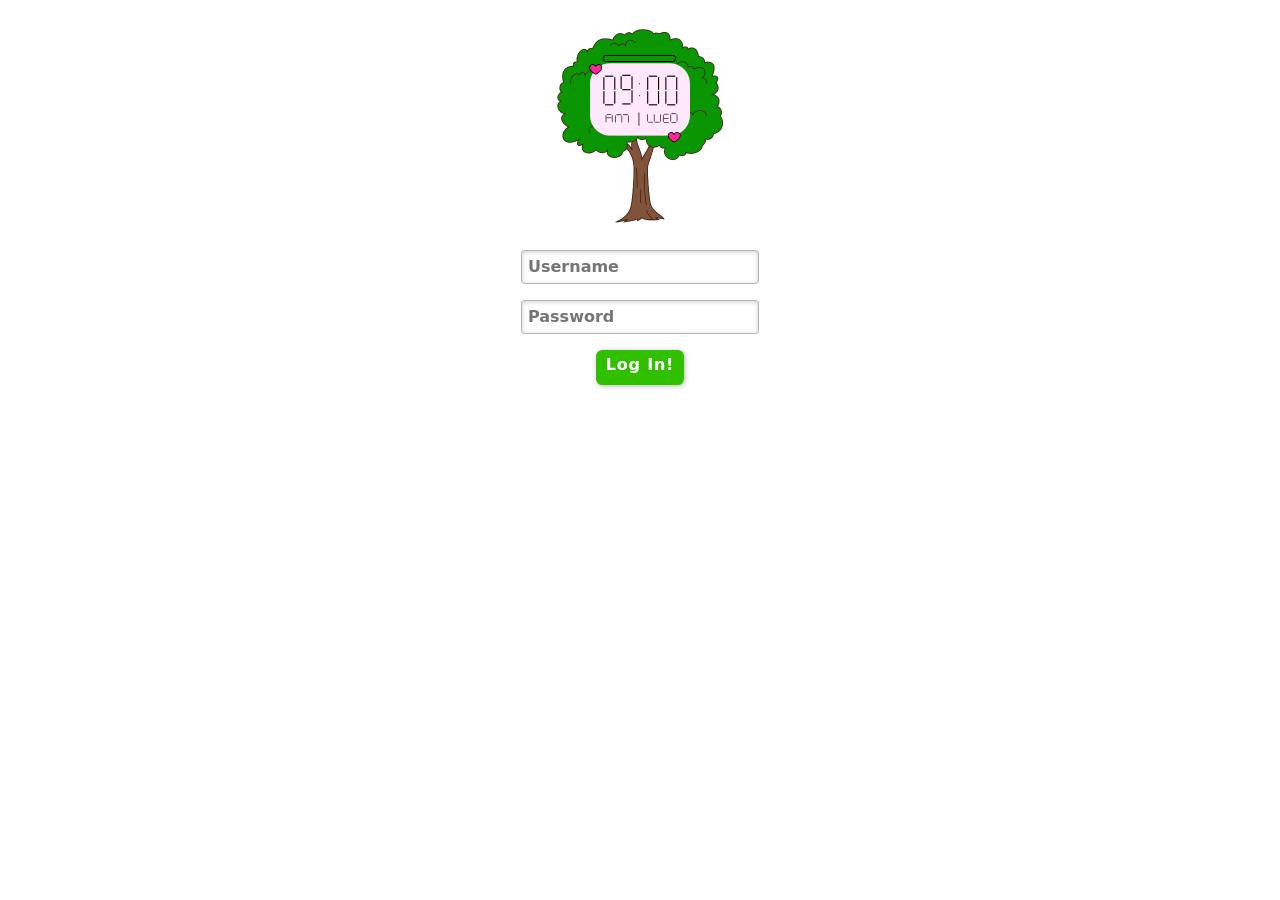
==== login.html @ df1d0f35 "Add files via upload" ====
<!doctype html>
<html lang="en">
	<head>
		<meta charset="utf-8" />
		<meta name="viewport" content="width=device-width, initial-scale=1" />
		<link rel="stylesheet" type="text/css" href="css/default.css" />
		<!--<base href="" />-->
	</head>
	<title>Time.Tree Login</title>
	<body class="flex-col">
		<div class="center flex-row">
			<img src="img/tt-logo.png" class="logo-med" />
		</div>
		<div id="login" class="center flex-col">
			<form action="js/login.js" name="login_form" id="login_form" class="login">
				<input type="hidden" name="login_token" id="login_token">
				<input name="user" id="user" type="text" placeholder="Username" />
				<input name="password" id="password" type="password" placeholder="Password" />
				<button type="submit" name="submit" id="submit">Log In!</button>
			</form>
	</body>
</html>
---- css/default.css ----
@charset "UTF-8";

/* VARIABLE DEFINITIONS */

:root,[theme-light] {
	--footer-color: #7a7b79;
	--main-bg-color: #ffffff;
	--main-bg-color-rgb: 255, 255, 255;
	--main-hl-color: #bdccc1;
	--nav-color: #ffffff;
	--nav-rgb: 255, 255, 255;
	--nav-link-padding-x: 1rem;
	--nav-link-padding-y: 0.5rem;
	--nav-link-font-weight: ;
	--nav-link-color: var(--link-color);
	--nav-link-disabled-color: var(--secondary-color);
	--navbar-padding-x: 0;
	--navbar-padding-y: 0.5rem;
	--navbar-color: rgba(var(--nav-color), 1);
	--navbar-link-color: var(--link-color);
	--navbar-hover-color: var(--link-hover-color);
	--navbar-disabled-color: var(--link-disabled-color);
	--navbar-active-color: var(--link-active-color);
	--navbar-nav-link-padding-x: 0.5rem;
	--navbar-nav-link-padding-y: 0.25rem;
	--dark-shadow-color: #b6b6b6;
	--dark-shadow-rgb: 182, 182, 182;
	--shadow-color: #cbcbcb;
	--shadow-rgb: 203, 203, 203;
	--sidebar-color: #5a5e63;
	--sidebar-rgb: 90, 94, 99;
	--link-color: #31c000;
	--link-rgb: 49, 192, 0;
	--link-hover-color: #bfe9b1;
	--link-hover-rgb: 191, 233, 177;
	--link-disabled-color: #cccccc;
	--link-disabled-rgb: 204, 204, 204;
	--link-active-color: #ffffff;
	--link-active-rgb: 255, 255, 255;
	--secondary-color: #809593;
	--secondary-rgb: 128, 149, 147;
	--text-color: #000000;
	--text-rgb: 0, 0, 0;
	--black: #000000;
	--black-rgb: 0, 0, 0;
	--blue: #17aef8;
	--brown: #665c3d;
	--green: #31c000;
	--green-rgb: 105, 100, 38;
	--white: #ffffff;
	--white-rgb: 255, 255, 255;
	--lightpink: #f5cae9;
	--lightpink-rgb: 245, 202, 233;
	--body-font-family: var(--font-sans-serif);
	--font-bold: 600;
	--font-bolder: 700;
	--font-sans-serif: system-ui,-apple-system,"Open Sans", "Helvetica Neue";
	--body-font-size: 1rem;
	--font-large: 1.1rem;
	--font-larger: 1.5rem;
	--scroll-height: auto;
}

/* GENERAL STYLING */

a:link {
	color: var(--link-color);
	text-decoration: none;
}

a:active {
	color: var(--link-active-color);
}

a:visited {
	color: var(--link-disabled-color);
}

a:hover {
	color: var(--link-hover-color);
	text-decoration: underline;
}

body {
	margin: 0;
	background-color: var(--main-bg-color);
	font-size: var(--body-font-size);
	color: var(--text-color);
	font-family: var(--body-font-family);
}

.center {
	margin-left: auto;
	margin-right: auto;
}

.border-bottom {
	border-bottom: var(--shadow-color) 1px solid !important;
}

.flex-1 {
	flex: 1;
}

.flex-2 {
	flex: 2;
}

.flex-3 {
	flex: 3;
}

.flex-4 {
	flex: 4;
}

.flex-5 {
	flex: 5;
}

.flex-align-row-bottom {
	margin-top: auto;
}

.flex-col {
	display: flex;
	flex-flow: column wrap;
}

.flex-row {
	display: flex;
	flex-flow: row wrap;
}

.space-below {
	margin-bottom: 1vw;
}

.sticky-top {
	position: -webkit-sticky;
	position: sticky;
	align-self: stretch;
	top: 0;
	z-index: 1020;
}

.sticky-bottom {
	position: -webkit-sticky;
	position: sticky;
	align-self: stretch;
	margin-top: auto;
	bottom: 0;
	z-index: 1020;
}

.sticky-left {
	position: -webkit-sticky;
	position: sticky;
	top: 0;
	z-index: 1020;
}

/* CONTAINED SIDEBAR LAYOUT */

.footer-nav {
	background-color: var(--footer-color);
	align-items: center;
	justify-content: space-between;
	padding: var(--navbar-padding-x) var(--navbar-padding-y);
}

.footer-nav > ul {
	padding-left: 0;
	margin-bottom: 0;
	list-style: none;
			
}
.footer-nav > ul > li {
	padding: 0.5rem;

}

.main-container {
	container-type: inline;
	container-name: main-content;
}

.main-section {
	padding: 0.5rem;
	background-color: var(--main-bg-color);
	flex: auto;
}

.sidebar-nav {
	container-name: sidebar;
	container-type: inline;
	background-color: var(--sidebar-color);
	flex: 0;
}

.top-nav-container {
	background-color: var(--nav-color);
	align-items: center;
	justify-content: space-between;
	padding: var(--navbar-padding-x) var(--navbar-padding-y);
	container-type: block;
	container-name: topnav;
}

.top-nav-container-scroll {
	max-height: var(--scroll-height, 75vh);
	overflow-y: auto;
}

.top-nav-item {
	display: flex;
	flex-direction: row;
	padding-left: 0;
	margin-bottom: 0;
	list-style: none;
}

.top-nav-item > li {
	padding: 0.5rem;
}

/* LOGIN */


div#login {

}
.login input[type="text"], .login input[type="password"], .login input[type="email"] {
	display: flex block;
	margin-left: auto;
	margin-right: auto;
	font: var(--font-large);
	font-weight: var(--font-bold);
	margin-bottom: 1rem;
	border: 1px solid var(--dark-shadow-color);
	border-radius: 0.2rem;
    box-shadow: inset 0px 1px 4px var(--shadow-color);
    -moz-box-shadow: inset 0px 1px 4px var(--shadow-color);
    -webkit-box-shadow: inset 0px 1px 4px var(--shadow-color);
	padding: 0.4rem;
	outline: 0 none;
}

.login button[type="submit"] {
	display: flex block;
	margin-right: auto;
	margin-left: auto;
	font: var(--font-large);
	font-weight: var(--font-bold);
	letter-spacing: 0.05rem;
	background-color: var(--green);
	color: var(--white);
	border: 2px solid transparent;
	border-radius: 0.4rem;
	box-shadow: 1px 1px 5px var(--dark-shadow-color);
	padding: 0.2rem 0.5rem 0.2rem 0.5rem;
	min-height: 35px;
	min-width: 50px;
}

.login button[type="submit"]:hover {
	background-color: var(--lightpink);
	color: var(--black);
}

/* LOGIN LANDING */

button.search {
	font: var(--body-font-family);
	font-weight: var(--font-bold);
	letter-spacing: 0.05rem;
	background-color: var(--green);
	color: var(--white);
	border: 2px solid transparent;
	border-radius: 0.4rem;
	box-shadow: 1px 1px 5px var(--dark-shadow-color);
	padding: 0.3rem 0.1rem 0.3rem 0.1rem;
	min-height: 30px;
	min-width: 50px;
	cursor: pointer;
}

button.search:hover {
	background-color: var(--lightpink);
	color: var(--black);
}

button.landing {
	font: var(--font-large) var(--body-font-family);
	font-weight: var(--font-bold);
	letter-spacing: 0.05rem;
	background-color: var(--green);
	color: var(--white);
	border: 2px solid transparent;
	border-radius: 0.4rem;
	box-shadow: 1px 1px 5px var(--dark-shadow-color);
	padding: 0.2rem 0.5rem 0.2rem 0.5rem;
	margin: 0.2rem;
	min-height: 50px;
	min-width: 70px;
}

button.landing:hover {
	background-color: var(--lightpink);
	color: var(--black);
}

img.logo {
	max-width: 50px;
	max-height: 50px;
	border: 0;
}

img.logo-med {
	max-width: 250px;
	max-height: 250px;
	border: 0;
}

img.logo-lrg {
	max-width: 500px;
	max-height: 500px;
	border: 0;
}


img.nav-icon {
	max-width: 50px;
	max-height: 50px;
	border: 0;
}

img.sidebar-icon {
	max-width: 75px;
	max-height: 75px;
	border: 0;
}

input#global-search {
	font: var(--font-large) var(--body-font-family);
	border: 1px solid var(--dark-shadow-color);
	border-radius: 0.2rem;
    box-shadow: inset 0px 1px 4px var(--shadow-color);
    -moz-box-shadow: inset 0px 1px 4px var(--shadow-color);
    -webkit-box-shadow: inset 0px 1px 4px var(--shadow-color);
	/*text-shadow: 1px 1px 1px var(--lightpink);*/
	padding: 0.4rem;
}

input#global-search:focus {
	outline: 0 none;
}

search.global {
}

#landing-fill {
	
}

.footer-nav-landing {
	container-type: inline;
	container-name: footer;
	background-color: var(--footer-color);
	color: var(--white);
	align-items: center;
	place-content: space-between flex-end;
	padding: var(--navbar-padding-x) var(--navbar-padding-y);
}

.footer-nav-landing > ul {
	padding-left: 0;
	margin-bottom: 0;
	list-style: none;
			
}
.footer-nav-landing > ul > li {
	padding: 0.5rem;
}

.landing-container {
	flex: 5;
}

.landing-section {
	padding: 0.5rem;
	background-color: var(--main-bg-color);
}

.sidebar-nav-landing {
	container-name: sidebar;
	container-type: inline;
	flex: 0;
	justify-content: space-between;
	background-color: var(--sidebar-color);
}

.sidebar-nav-landing > * > ul,  .sidebar-nav-landing > * > ul > li {
	list-style: none;
	padding: 0 0.2rem 0.5rem 0.2rem;
}

.top-nav-landing-container {
	background-color: var(--nav-color);
	align-items: center;
	place-content: space-between flex-end;
	padding: var(--navbar-padding-x) var(--navbar-padding-y);
	container-type: inline;
	container-name: topnav;
}

.top-nav-landing-container-scroll {
	max-height: var(--scroll-height, 75vh);
	overflow-y: auto;
}

.top-nav-landing-container > ul {
	display: flex;
	flex-direction: row;
	padding-left: 0;
	margin-bottom: 0;
	list-style: none;
}

.top-nav-landing-container > ul > li {
	padding: 0.5rem;
}
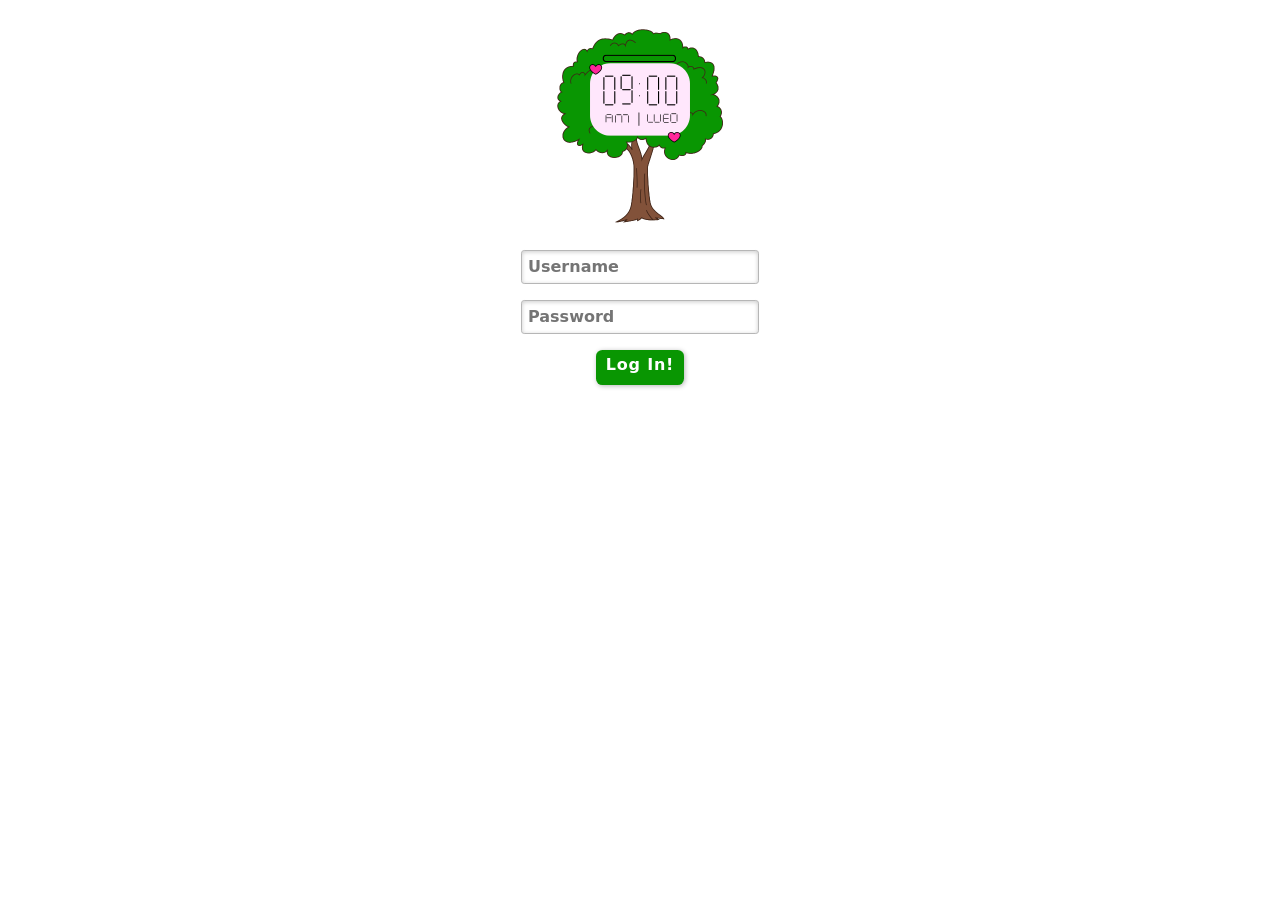
==== commit 008e8316: "Add files via upload" ====
--- a/login.html
+++ b/login.html
@@ -18,5 +18,6 @@
 				<input name="password" id="password" type="password" placeholder="Password" />
 				<button type="submit" name="submit" id="submit">Log In!</button>
 			</form>
+		</div>
 	</body>
 </html>
--- a/css/default.css
+++ b/css/default.css
@@ -37,20 +37,22 @@
 	--link-disabled-rgb: 204, 204, 204;
 	--link-active-color: #ffffff;
 	--link-active-rgb: 255, 255, 255;
-	--secondary-color: #809593;
-	--secondary-rgb: 128, 149, 147;
+	--secondary-color: #d8c6d6;
+	--secondary-rgb: 216, 198, 214;
 	--text-color: #000000;
 	--text-rgb: 0, 0, 0;
 	--black: #000000;
 	--black-rgb: 0, 0, 0;
 	--blue: #17aef8;
 	--brown: #665c3d;
-	--green: #31c000;
-	--green-rgb: 105, 100, 38;
+	--green: #099602;
+	--green-rgb: 9, 50, 2;
+	--lightgreen: #84c980;
+	--lightgreen-rgb: 132, 201, 128;
 	--white: #ffffff;
 	--white-rgb: 255, 255, 255;
-	--lightpink: #f5cae9;
-	--lightpink-rgb: 245, 202, 233;
+	--lightpink: #ffe7fc;
+	--lightpink-rgb: 255, 231, 252;
 	--body-font-family: var(--font-sans-serif);
 	--font-bold: 600;
 	--font-bolder: 700;
@@ -58,6 +60,7 @@
 	--body-font-size: 1rem;
 	--font-large: 1.1rem;
 	--font-larger: 1.5rem;
+	--font-xtra-lrg: 3rem;
 	--scroll-height: auto;
 }
 
@@ -160,6 +163,67 @@
 	z-index: 1020;
 }
 
+/* SPLASH/HOMEPAGE */
+
+.home ul > li {
+	list-style: none;
+	padding: 0 0.2rem 0.5rem 0.2rem;
+}
+
+.home h1 {
+	font-size: var(--font-xtra-lrg);
+}
+
+.colorblock-top-container {
+	align-items: center;
+	flex-basis: 100%;
+	background-color: var(--lightgreen);
+	justify-content: space-between;	
+	padding: 0.5rem;
+}
+
+.colorblock-middle-container {
+	align-items: center;
+	flex-basis: 100%;
+	background-color: var(--white);
+	justify-content: space-between;	
+	padding: 0.5rem;
+}
+
+.colorblock-bottom-container {
+	align-items: center;
+	flex-basis: 100%;
+	background-color: var(--lightpink);
+	justify-content: space-between;	
+	padding: 0.5rem;
+}
+
+img.icon-lrg {
+	max-width: 100px;
+	max-height: 100px;
+	border: 0;
+}
+
+.home button[type=button] {
+	font: var(--font-large) var(--body-font-family);
+	font-weight: var(--font-bold);
+	letter-spacing: 0.05rem;
+	background-color: var(--green);
+	color: var(--white);
+	border: 2px solid transparent;
+	border-radius: 0.4rem;
+	box-shadow: 1px 1px 5px var(--dark-shadow-color);
+	padding: 0.2rem 0.5rem 0.2rem 0.5rem;
+	margin: 0.2rem;
+	min-height: 50px;
+	min-width: 70px;
+}
+
+.home button[type=button]:hover {
+	background-color: var(--lightpink);
+	color: var(--black);
+}
+
 /* CONTAINED SIDEBAR LAYOUT */
 
 .footer-nav {
@@ -226,12 +290,11 @@
 
 /* LOGIN */
 
-
 div#login {
 
 }
 .login input[type="text"], .login input[type="password"], .login input[type="email"] {
-	display: flex block;
+	display: flex;
 	margin-left: auto;
 	margin-right: auto;
 	font: var(--font-large);
@@ -247,7 +310,7 @@
 }
 
 .login button[type="submit"] {
-	display: flex block;
+	display: flex;
 	margin-right: auto;
 	margin-left: auto;
 	font: var(--font-large);
@@ -280,6 +343,7 @@
 	border-radius: 0.4rem;
 	box-shadow: 1px 1px 5px var(--dark-shadow-color);
 	padding: 0.3rem 0.1rem 0.3rem 0.1rem;
+	margin-bottom: 1rem;
 	min-height: 30px;
 	min-width: 50px;
 	cursor: pointer;
@@ -348,8 +412,8 @@
     box-shadow: inset 0px 1px 4px var(--shadow-color);
     -moz-box-shadow: inset 0px 1px 4px var(--shadow-color);
     -webkit-box-shadow: inset 0px 1px 4px var(--shadow-color);
-	/*text-shadow: 1px 1px 1px var(--lightpink);*/
 	padding: 0.4rem;
+	margin-bottom: 1rem;
 }
 
 input#global-search:focus {
